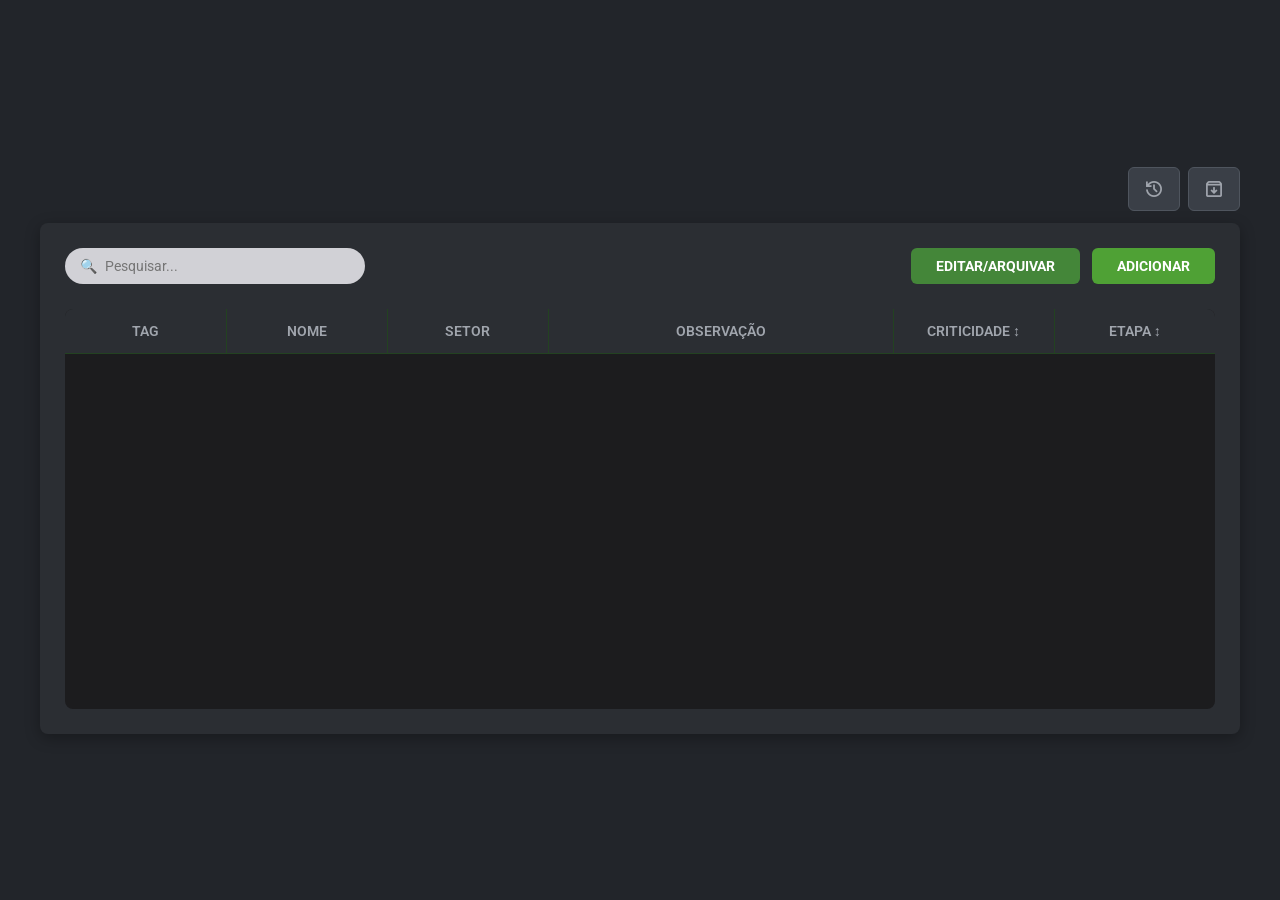
==== frontend/dashboard.html @ 1e9abaf6 "Organização de arquivos" ====
<!DOCTYPE html>
<html lang="pt-BR">
<head>
    <meta charset="UTF-8">
    <meta name="viewport" content="width=device-width, initial-scale=1.0">
    <title>Tabela de Gerenciamento</title>
    <link href="https://fonts.googleapis.com/css2?family=Roboto:wght@300;400;600;700&display=swap" rel="stylesheet">
    <link rel="stylesheet" href="https://fonts.googleapis.com/css2?family=Material+Symbols+Outlined:opsz,wght,FILL,GRAD@24,400,0,0" />
    <link rel="stylesheet" href="css/dashboard.css">
    <link rel="shortcut icon" href="images/favicon.svg" type="image/x-icon">
</head>

<body>
    <div class="header-top-externo">
        <button class="btn-externo-icone btn-historico" id="btnVerHistorico" onclick="verHistorico()" title="Histórico de Alterações">
            <span class="material-symbols-outlined">history</span>
        </button>
        <button class="btn-externo-icone btn-arquivados" id="btnVerArquivados" onclick="verArquivados()" title="Visualizar Itens Arquivados">
            <span class="material-symbols-outlined">archive</span>
        </button>
    </div>

    <div class="container">
        <div class="toolbar" id="toolbarContainer">
            <div class="search-container">
                <input type="text" class="search-input" placeholder="Pesquisar...">
                <span class="search-icon">&#128269;</span>
            </div>
            
            <div class="button-group" id="botoesPadrao">
                <button class="btn btn-editar" onclick="ativarModoEdicao()">EDITAR/ARQUIVAR</button>
                <button class="btn btn-adicionar" onclick="abrirParaCadastrar()">ADICIONAR</button>
            </div>

            <div class="button-group" id="avisoSelecao" style="display: none;">
                <button class="btn btn-selecionar" style="background-color: #5c913b; cursor: default;">Selecione o Objeto</button>
                <button class="btn btn-cancelar" onclick="cancelarModoEdicao()" style="background-color: #5c913b; padding: 10px 15px;">X</button>
            </div>
        </div>

        <div class="table-container">
            <table class="custom-table">
                <thead>
                    <tr>
                        <th>TAG</th>
                        <th>NOME</th>
                        <th>SETOR</th>
                        <th class="thObservacao">OBSERVAÇÃO</th>
                        <th id="thCriticidade" onclick="ordenarPorCriticidade()" style="cursor: pointer; user-select: none;">CRITICIDADE <span id="setaCriticidade">↕</span></th>
                        <th id="thEtapa" onclick="ordenarPorEtapa()" style="cursor: pointer; user-select: none;">ETAPA <span id="setaEtapa">↕</span></th>
                    </tr>
                </thead>
                <tbody>
                    </tbody>
            </table>
        </div>
    </div>

    <div class="modal-overlay" id="modalEquipamento">
        <div class="modal-box">
            <div class="modal-header">
                <h2 id="modalTitle">Editar Equipamento</h2>
                <button class="close-btn" onclick="fecharModal()">X</button>
            </div>
            
            <form class="modal-form" id="formEquipamento">
                <div class="form-group">
                    <label>TAG</label>
                    <input type="text" id="inputTag" placeholder="Ex: PMP-001" required>
                </div>

                <div class="form-group">
                    <label>Nome do Equipamento</label>
                    <input type="text" id="inputNome" placeholder="Ex: Bomba de Polpa" required>
                </div>

                <div class="form-group">
                    <label>Fabricante</label>
                    <input type="text" id="inputFabricante" placeholder="Ex: WEG, Siemens">
                </div>

                <div class="form-group">
                    <label>Descrição Técnica</label>
                    <textarea id="txtDescricao" rows="3" placeholder="Especificações do item..." maxlength="300"></textarea>
                </div>

                <div class="form-row">
                    <div class="form-group">
                        <label>Criticidade</label>
                        <select id="selectCriticidade">
                            <option value="baixa">Baixa</option>
                            <option value="media">Média</option>
                            <option value="alta">Alta</option>
                        </select>
                    </div>

                    <div class="form-group">
                        <label>Etapa de Reparo</label>
                        <select id="selectEtapa">
                            <option value="envio">Envio</option>
                            <option value="peritagem">Peritagem</option>
                            <option value="aprovacao">Aprovação</option>
                            <option value="execucao">Execução</option>
                            <option value="retorno">Retorno</option>
                        </select>
                    </div>
                </div>

                <div class="modal-footer-buttons">
                    <button type="button" class="btn-modal-arquivar" id="btnArquivarModal" onclick="arquivarEquipamento()">ARQUIVAR</button>
                    <button type="button" class="btn-modal-arquivar" id="btnDesarquivarModal" onclick="desarquivarEquipamento()" style="display: none; background-color: #448639; border-color: #386f2f;">DESARQUIVAR</button>
                    <button type="submit" class="btn-salvar">SALVAR ALTERAÇÕES</button>
                </div>
            </form>
        </div>
    </div>

    <div class="modal-overlay" id="modalHistorico">
        <div class="modal-box" style="max-width: 600px;">
            <div class="modal-header" style="display: flex; justify-content: space-between; align-items: center;">
                <h2>Histórico de Alterações</h2>
                <div style="display: flex; gap: 10px; align-items: center;">
                    <button class="btn" onclick="baixarHistorico()" style="background-color: #2196f3; padding: 6px 12px; font-size: 13px; display: flex; align-items: center; gap: 4px; border-radius: 4px;">
                        <span class="material-symbols-outlined" style="font-size: 18px;">download</span> BAIXAR
                    </button>
                    <button class="close-btn" onclick="fecharModalHistorico()" style="margin: 0; padding: 5px 10px;">X</button>
                </div>
            </div>
            
            <div id="listaHistorico" style="max-height: 400px; overflow-y: auto; padding-right: 5px;">
                </div>
        </div>
    </div>


    <script src="js/api.js" defer></script>
    <script src="js/dashboard.js" defer></script>
</body>
</html>
---- frontend/css/dashboard.css ----
@import url('theme.css');

body {
    display: flex;
    flex-direction: column;
    justify-content: center;
    align-items: center;
    padding: 20px;
}

.container {
    width: 100%;
    max-width: 1200px;
    background-color: var(--bg-container);
    padding: 25px;
    border-radius: 8px;
    box-shadow: 0 4px 15px rgba(0, 0, 0, 0.3);
}

/* Top Header & Botões Externos */
.header-top-externo {
    width: 100%;
    max-width: 1200px;
    display: flex;
    justify-content: flex-end;
    gap: 8px;
    margin-bottom: 12px;
}

.btn-externo-icone {
    background-color: #3a3f47;
    color: var(--text-muted);
    border: 1px solid #4f555e;
    padding: 10px 14px;
    border-radius: 6px;
    cursor: pointer;
    display: flex;
    align-items: center;
    transition: all 0.2s ease;
}

.btn-externo-icone:hover { background-color: #4f555e; color: var(--text-white); }
.btn-externo-icone:active { transform: scale(0.95); }
.btn-externo-icone .material-symbols-outlined { font-size: 22px; }

/* Toolbar & Busca */
.toolbar {
    display: flex;
    justify-content: space-between;
    align-items: center;
    margin-bottom: 25px;
    flex-wrap: wrap;
    gap: 15px;
}

.search-container { position: relative; width: 100%; max-width: 300px; }
.search-input {
    width: 100%;
    padding: 10px 15px 10px 40px;
    border: none;
    border-radius: 20px;
    background-color: #d1d1d6;
    color: #333;
    font-size: 14px;
    outline: none;
}
.search-icon { position: absolute; left: 15px; top: 50%; transform: translateY(-50%); color: #8e8e93; font-size: 14px; }

/* Botões Padrão */
.button-group { display: flex; gap: 12px; align-items: center; }
.btn {
    padding: 10px 25px;
    border: none;
    border-radius: 6px;
    font-weight: bold;
    font-size: 14px;
    cursor: pointer;
    transition: all 0.2s ease;
    color: #fff;
    display: inline-flex;
    align-items: center;
    gap: 8px;
}
.btn:active { transform: scale(0.98); }
.btn-editar { background-color: #448639; }
.btn-editar:hover:not(:disabled) { background-color: #386f2f; }
.btn-adicionar { background-color: var(--green-primary); }
.btn-adicionar:hover:not(:disabled) { background-color: var(--green-hover); }

/* Tabela Customizada */
.table-container { min-height: 400px; background-color: #1c1c1e; border-radius: 8px; overflow-x: auto; }
.custom-table { width: 100%; border-collapse: collapse; text-align: center; table-layout: fixed; }

.custom-table th, .custom-table td {
    padding: 14px 10px;
    border-bottom: 1px solid #234221;
    border-right: 1px solid #234221;
    vertical-align: middle;
}
.custom-table th:last-child, .custom-table td:last-child { border-right: none; }
.custom-table th { background-color: var(--bg-container); color: var(--text-muted); font-size: 14px; font-weight: 600; }
.custom-table tbody tr { height: 54px; transition: background-color 0.2s; }
.custom-table tbody tr:hover { background-color: #32363c; }
.custom-table tbody tr td:nth-child(4) { max-height: 54px; overflow: hidden; }
.thObservacao { width: 30%; }

/* Scroll Interno da Célula - Corrigido bug visual do overflow */
.conteudo-scroll {
    display: block;
    max-height: 32px;
    height: 32px;
    overflow-y: auto;
    overflow-x: hidden;
    text-align: left;
    word-break: break-all;
}
.conteudo-scroll::-webkit-scrollbar { width: 5px; }
.conteudo-scroll::-webkit-scrollbar-thumb { background: var(--green-primary); border-radius: 4px; }

.btn-action-arquivar {
    background: none; border: none; color: #8e8e93; cursor: pointer; padding: 5px; border-radius: 4px; transition: all 0.2s;
}
.btn-action-arquivar:hover { color: #ffb300; background-color: rgba(255, 179, 0, 0.1); }

/* Modal */
.modal-overlay {
    position: fixed; top: 0; left: 0; width: 100%; height: 100%;
    background-color: rgba(0, 0, 0, 0.75); display: flex; justify-content: center; align-items: center;
    opacity: 0; pointer-events: none; transition: opacity 0.3s ease; z-index: 1000;
}
.modal-overlay.active { opacity: 1; pointer-events: auto; }
.modal-box { background-color: #26292b; border: 1.5px solid #193018; width: 90%; max-width: 500px; padding: 30px; border-radius: 8px; color: #fff; }
.modal-header { display: flex; justify-content: space-between; align-items: center; margin-bottom: 20px; border-bottom: 1px solid var(--border-color); padding-bottom: 10px; }
.close-btn { background: none; border: none; color: #a3a3a3; font-size: 22px; cursor: pointer; }

.modal-form { display: flex; flex-direction: column; }
.form-group { display: flex; flex-direction: column; margin-bottom: 15px; }
.form-group label { font-size: 14px; color: #a3a3a3; margin-bottom: 6px; font-weight: bold; text-transform: uppercase; }

.modal-form input, .modal-form textarea, .modal-form select {
    background-color: #1a1c1e; border: 1px solid var(--border-color); color: #fff; padding: 12px; border-radius: 6px; outline: none; transition: border-color 0.2s;
}
.modal-form input:focus, .modal-form textarea:focus, .modal-form select:focus { border-color: #377a32; }
.modal-form textarea { resize: none; height: 100px; }
.modal-form input:disabled { background-color: #131415; color: #757575; cursor: not-allowed; }

.form-row { display: flex; gap: 15px; }
.form-row .form-group { flex: 1; }
.modal-footer-buttons { display: flex; gap: 10px; margin-top: 10px; }

.btn-salvar, .btn-modal-arquivar { padding: 14px; font-weight: bold; border-radius: 6px; cursor: pointer; transition: background 0.2s; }
.btn-salvar { flex: 2; background-color: #234221; color: #fff; border: 1px solid #377a32; }
.btn-salvar:hover { background-color: #193018; }
.btn-modal-arquivar { flex: 1; background-color: #5c4308; color: #fff; border: 1px solid #826211; }
.btn-modal-arquivar:hover { background-color: #423005; }

/* Responsividade Dashboard */
@media (max-width: 768px) {
    body { padding: 10px; }
    .container { padding: 15px; }
    .toolbar, .button-group, .form-row, .modal-footer-buttons { flex-direction: column; align-items: stretch; gap: 10px; }
    .search-container { max-width: 100%; }
    .btn { width: 100%; justify-content: center; }

    /* Transformando tabela em blocos/cards */
    .custom-table, .custom-table thead, .custom-table tbody, .custom-table th, .custom-table td, .custom-table tr { display: block; }
    .custom-table thead tr { position: absolute; top: -9999px; left: -9999px; }
    .custom-table tbody tr { border: 1px solid var(--border-color); border-radius: 8px; margin-bottom: 15px; padding: 12px; background-color: #242629; height: auto; }
    .custom-table tbody tr td:nth-child(4) { max-height: 120px; }
    
    .custom-table td { border: none; position: relative; padding-left: 45%; text-align: left; min-height: 38px; display: flex; align-items: center; }
    .custom-table td::before { position: absolute; left: 12px; width: 40%; font-weight: bold; color: var(--text-muted); font-size: 13px; }
    
    .custom-table td:nth-of-type(1)::before { content: "TAG:"; }
    .custom-table td:nth-of-type(2)::before { content: "NOME:"; }
    .custom-table td:nth-of-type(3)::before { content: "SETOR:"; }
    .custom-table td:nth-of-type(4)::before { content: "OBSERVAÇÃO:"; }
    .custom-table td:nth-of-type(5)::before { content: "CRITICIDADE:"; }
    .custom-table td:nth-of-type(6)::before { content: "ETAPA:"; }
    .custom-table td:nth-of-type(7)::before { content: "AÇÕES:"; }

    .custom-table td .conteudo-scroll { max-height: 80px; height: 80px; }
    .modal-box { width: 95%; padding: 20px; }
}
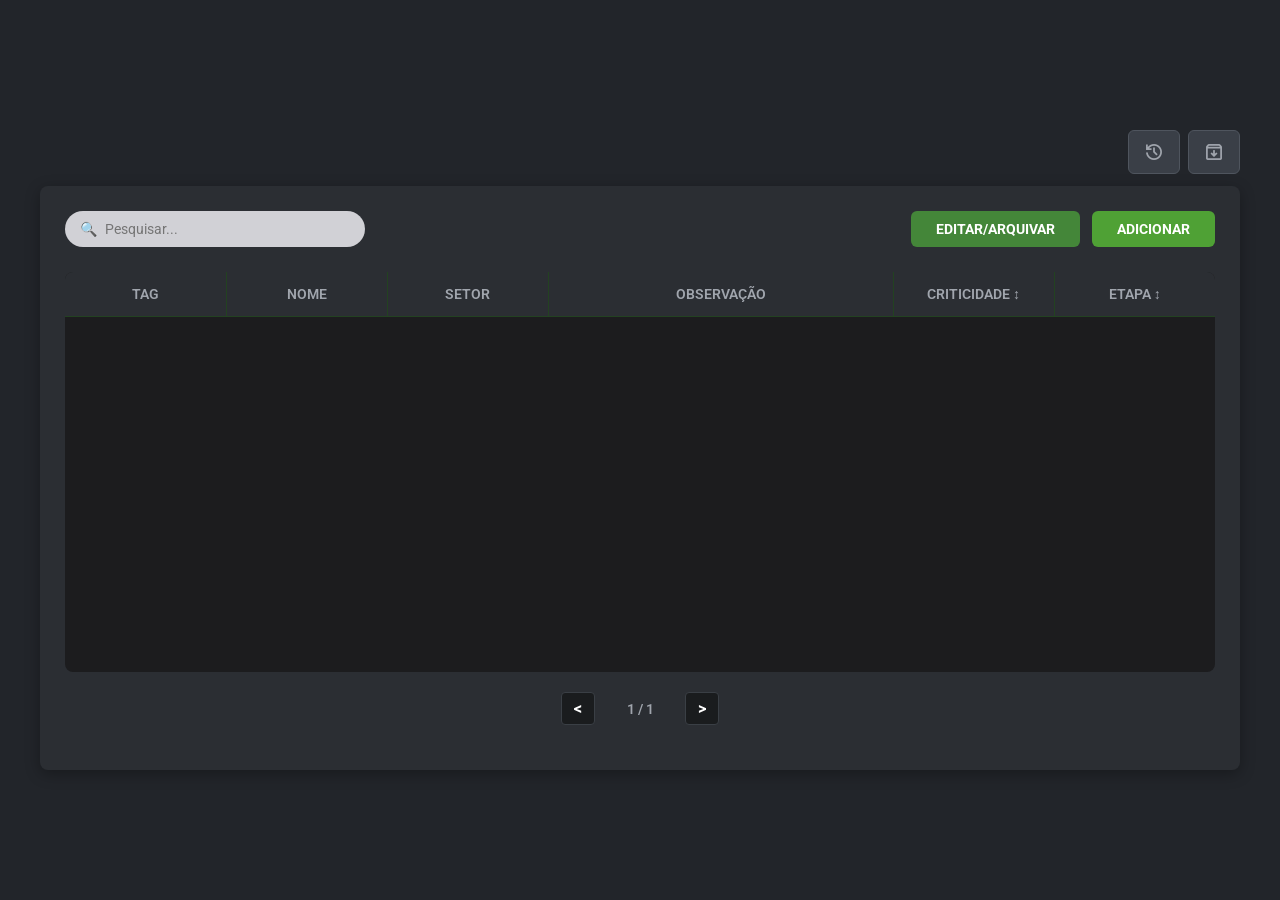
==== commit 5457b501: "Paginação visual" ====
--- a/frontend/dashboard.html
+++ b/frontend/dashboard.html
@@ -5,7 +5,7 @@
     <meta name="viewport" content="width=device-width, initial-scale=1.0">
     <title>Tabela de Gerenciamento</title>
     <link href="https://fonts.googleapis.com/css2?family=Roboto:wght@300;400;600;700&display=swap" rel="stylesheet">
-    <link rel="stylesheet" href="https://fonts.googleapis.com/css2?family=Material+Symbols+Outlined:opsz,wght,FILL,GRAD@24,400,0,0" />
+    <link rel="stylesheet" href="https://fonts.googleapis.com/css2?family=Material+Symbols+Outlined:opsz,wght,FILL,GRAD@24,400,0,0"/>
     <link rel="stylesheet" href="css/dashboard.css">
     <link rel="shortcut icon" href="images/favicon.svg" type="image/x-icon">
 </head>
@@ -51,12 +51,14 @@
                     </tr>
                 </thead>
                 <tbody>
-                    </tbody>
+                </tbody>
             </table>
+        </div> <div class="paginacao-container">
+            <button class="btn-paginacao" id="btnTabelaAnterior" onclick="mudarPaginaTabela(-1)">&lt;</button>
+            <span class="info-paginacao" id="infoPaginaTabela">1 / 1</span>
+            <button class="btn-paginacao" id="btnTabelaProxima" onclick="mudarPaginaTabela(1)">&gt;</button>
         </div>
-    </div>
-
-    <div class="modal-overlay" id="modalEquipamento">
+    </div> <div class="modal-overlay" id="modalEquipamento">
         <div class="modal-box">
             <div class="modal-header">
                 <h2 id="modalTitle">Editar Equipamento</h2>
@@ -66,7 +68,7 @@
             <form class="modal-form" id="formEquipamento">
                 <div class="form-group">
                     <label>TAG</label>
-                    <input type="text" id="inputTag" placeholder="Ex: PMP-001" required>
+                    <input type="text" id="inputTag" placeholder="Gerado automaticamente" required disabled>
                 </div>
 
                 <div class="form-group">
@@ -116,22 +118,38 @@
     </div>
 
     <div class="modal-overlay" id="modalHistorico">
-        <div class="modal-box" style="max-width: 600px;">
-            <div class="modal-header" style="display: flex; justify-content: space-between; align-items: center;">
+        <div class="modal-box modal-historico-largura">
+            <div class="modal-header modal-historico-header">
                 <h2>Histórico de Alterações</h2>
-                <div style="display: flex; gap: 10px; align-items: center;">
-                    <button class="btn" onclick="baixarHistorico()" style="background-color: #2196f3; padding: 6px 12px; font-size: 13px; display: flex; align-items: center; gap: 4px; border-radius: 4px;">
-                        <span class="material-symbols-outlined" style="font-size: 18px;">download</span> BAIXAR
-                    </button>
-                    <button class="close-btn" onclick="fecharModalHistorico()" style="margin: 0; padding: 5px 10px;">X</button>
-                </div>
+                <button class="close-btn modal-historico-close" onclick="fecharModalHistorico()">X</button>
             </div>
             
-            <div id="listaHistorico" style="max-height: 400px; overflow-y: auto; padding-right: 5px;">
+            <div class="filtro-pdf-container">
+                <div class="filtro-datas-wrapper">
+                    <div class="filtro-data-grupo">
+                        <label class="filtro-data-label">DE:</label>
+                        <input type="date" id="dataInicio" class="filtro-data-input">
+                    </div>
+                    <div class="filtro-data-grupo">
+                        <label class="filtro-data-label">ATÉ:</label>
+                        <input type="date" id="dataFim" class="filtro-data-input">
+                    </div>
                 </div>
+                
+                <button class="btn btn-gerar-pdf" onclick="baixarHistorico()">
+                    <span class="material-symbols-outlined">file_save</span> GERAR PDF        
+                </button>
+            </div>
+            
+            <div id="listaHistorico" class="lista-historico-corpo"></div>
+            
+            <div class="paginacao-container" style="margin-top: 15px; margin-bottom: 5px;">
+                <button class="btn-paginacao" id="btnHistAnterior" onclick="mudarPaginaHist(-1)">&lt;</button>
+                <span class="info-paginacao" id="infoPaginaHist">1 / 1</span>
+                <button class="btn-paginacao" id="btnHistProxima" onclick="mudarPaginaHist(1)">&gt;</button>
+            </div>
         </div>
     </div>
-
 
     <script src="js/api.js" defer></script>
     <script src="js/dashboard.js" defer></script>
--- a/frontend/css/dashboard.css
+++ b/frontend/css/dashboard.css
@@ -76,7 +76,7 @@
     font-size: 14px;
     cursor: pointer;
     transition: all 0.2s ease;
-    color: #fff;
+    color: var(--text-white);
     display: inline-flex;
     align-items: center;
     gap: 8px;
@@ -104,7 +104,7 @@
 .custom-table tbody tr td:nth-child(4) { max-height: 54px; overflow: hidden; }
 .thObservacao { width: 30%; }
 
-/* Scroll Interno da Célula - Corrigido bug visual do overflow */
+/* Scroll Interno da Célula */
 .conteudo-scroll {
     display: block;
     max-height: 32px;
@@ -122,14 +122,14 @@
 }
 .btn-action-arquivar:hover { color: #ffb300; background-color: rgba(255, 179, 0, 0.1); }
 
-/* Modal */
+/* Modal Geral */
 .modal-overlay {
     position: fixed; top: 0; left: 0; width: 100%; height: 100%;
     background-color: rgba(0, 0, 0, 0.75); display: flex; justify-content: center; align-items: center;
     opacity: 0; pointer-events: none; transition: opacity 0.3s ease; z-index: 1000;
 }
 .modal-overlay.active { opacity: 1; pointer-events: auto; }
-.modal-box { background-color: #26292b; border: 1.5px solid #193018; width: 90%; max-width: 500px; padding: 30px; border-radius: 8px; color: #fff; }
+.modal-box { background-color: #26292b; border: 1.5px solid #193018; width: 90%; max-width: 500px; padding: 30px; border-radius: 8px; color: var(--text-white); }
 .modal-header { display: flex; justify-content: space-between; align-items: center; margin-bottom: 20px; border-bottom: 1px solid var(--border-color); padding-bottom: 10px; }
 .close-btn { background: none; border: none; color: #a3a3a3; font-size: 22px; cursor: pointer; }
 
@@ -138,7 +138,7 @@
 .form-group label { font-size: 14px; color: #a3a3a3; margin-bottom: 6px; font-weight: bold; text-transform: uppercase; }
 
 .modal-form input, .modal-form textarea, .modal-form select {
-    background-color: #1a1c1e; border: 1px solid var(--border-color); color: #fff; padding: 12px; border-radius: 6px; outline: none; transition: border-color 0.2s;
+    background-color: var(--bg-input); border: 1px solid var(--border-color); color: var(--text-white); padding: 12px; border-radius: 6px; outline: none; transition: border-color 0.2s;
 }
 .modal-form input:focus, .modal-form textarea:focus, .modal-form select:focus { border-color: #377a32; }
 .modal-form textarea { resize: none; height: 100px; }
@@ -149,10 +149,29 @@
 .modal-footer-buttons { display: flex; gap: 10px; margin-top: 10px; }
 
 .btn-salvar, .btn-modal-arquivar { padding: 14px; font-weight: bold; border-radius: 6px; cursor: pointer; transition: background 0.2s; }
-.btn-salvar { flex: 2; background-color: #234221; color: #fff; border: 1px solid #377a32; }
+.btn-salvar { flex: 2; background-color: #234221; color: var(--text-white); border: 1px solid #377a32; }
 .btn-salvar:hover { background-color: #193018; }
-.btn-modal-arquivar { flex: 1; background-color: #5c4308; color: #fff; border: 1px solid #826211; }
+.btn-modal-arquivar { flex: 1; background-color: #5c4308; color: var(--text-white); border: 1px solid #826211; }
 .btn-modal-arquivar:hover { background-color: #423005; }
+
+/* Modais de Histórico */
+.modal-box.modal-historico-largura { max-width: 600px; }
+.modal-header.modal-historico-header { border-bottom: 1px solid #333; padding-bottom: 15px; }
+.close-btn.modal-historico-close { margin: 0; padding: 5px 10px; }
+
+.filtro-pdf-container {
+    display: flex; flex-wrap: wrap; justify-content: space-between; align-items: center; gap: 15px; margin: 15px 0; padding: 12px;
+    background-color: var(--bg-input); border-radius: 6px; border: 1px solid var(--bg-container);
+}
+.filtro-datas-wrapper { display: flex; gap: 10px; align-items: center; }
+.filtro-data-grupo { display: flex; flex-direction: column; gap: 2px; }
+.filtro-data-label { color: var(--text-muted); font-size: 11px; font-weight: bold; }
+.filtro-data-input { background-color: #111315; color: var(--text-white); border: 1px solid #3a3f47; padding: 6px; border-radius: 4px; font-size: 13px; outline: none; }
+
+.btn.btn-gerar-pdf { background-color: #448639; color: var(--text-white); padding: 10px 16px; font-size: 13px; font-weight: 600; border: none; border-radius: 4px; }
+.btn.btn-gerar-pdf:hover { background-color: #35692b; }
+.icone-pdf { font-size: 18px; font-weight: bold; }
+.lista-historico-corpo { max-height: 350px; overflow-y: auto; padding-right: 5px; }
 
 /* Responsividade Dashboard */
 @media (max-width: 768px) {
@@ -162,7 +181,9 @@
     .search-container { max-width: 100%; }
     .btn { width: 100%; justify-content: center; }
 
-    /* Transformando tabela em blocos/cards */
+    .filtro-pdf-container, .filtro-datas-wrapper { flex-direction: column; align-items: stretch; }
+
+    /* Transformando tabela em cards */
     .custom-table, .custom-table thead, .custom-table tbody, .custom-table th, .custom-table td, .custom-table tr { display: block; }
     .custom-table thead tr { position: absolute; top: -9999px; left: -9999px; }
     .custom-table tbody tr { border: 1px solid var(--border-color); border-radius: 8px; margin-bottom: 15px; padding: 12px; background-color: #242629; height: auto; }
@@ -181,4 +202,18 @@
 
     .custom-table td .conteudo-scroll { max-height: 80px; height: 80px; }
     .modal-box { width: 95%; padding: 20px; }
-}+}
+
+/* Paginação */
+.paginacao-container {
+    display: flex; justify-content: center; align-items: center; gap: 15px; margin: 20px 0; user-select: none;
+    font-family: var(--font-dashboard);
+}
+.btn-paginacao {
+    background-color: var(--bg-input); color: var(--text-white); border: 1px solid #3a3f45; border-radius: 4px;
+    padding: 6px 12px; font-size: 16px; font-weight: bold; cursor: pointer; transition: all 0.2s ease;
+    display: flex; align-items: center; justify-content: center;
+}
+.btn-paginacao:hover:not(:disabled) { background-color: #5c913b; border-color: #5c913b; color: var(--text-white); }
+.btn-paginacao:disabled { opacity: 0.3; cursor: not-allowed; border-color: #2a2e33; }
+.info-paginacao { color: var(--text-muted); font-size: 14px; font-weight: 600; min-width: 60px; text-align: center; }
